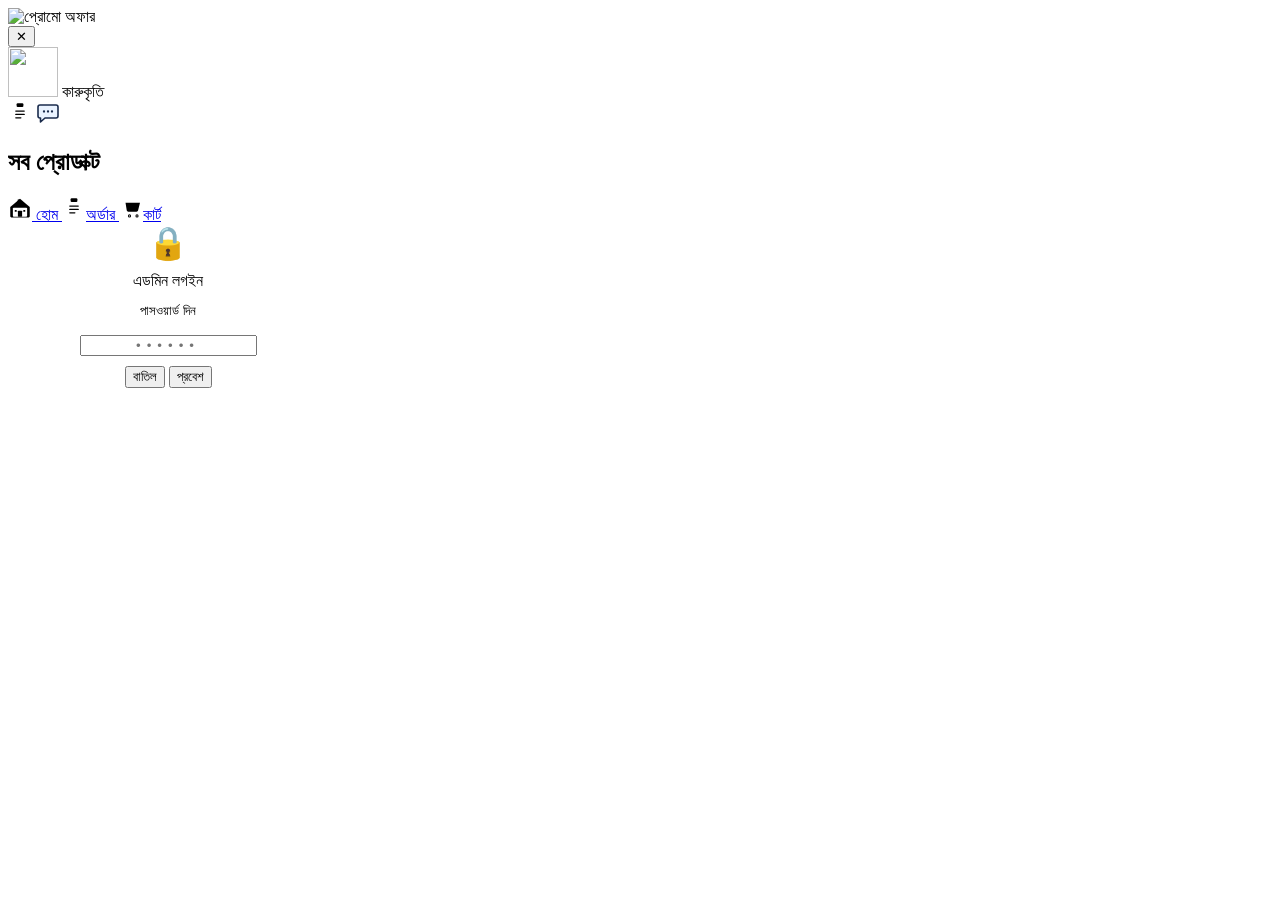
==== index.html @ 40eb244e "Add files via upload" ====
<!DOCTYPE html>
<html lang="bn">
<head>
<meta charset="UTF-8">
<meta name="viewport" content="width=device-width, initial-scale=1.0, maximum-scale=1.0">
<title>কারুকৃতি-Karukriti</title>
<link rel="stylesheet" href="css/main.css?v=2">
<link href="https://fonts.googleapis.com/css2?family=Hind+Siliguri:wght@400;500;600;700;800&display=swap" rel="stylesheet">
</head>
<body>

<!-- Promo Popup (অ্যাডমিন থেকে অন/অফ করা যায়) -->
<div class="promo-overlay" id="promoOverlay">
  <div class="promo-box">
    <img id="promoImage" src="" alt="প্রোমো অফার">
    <div class="promo-title" id="promoTitleText"></div>
    <button class="promo-close" id="promoCloseBtn" aria-label="বন্ধ করুন">✕</button>
  </div>
</div>

<header class="site-header">
  <div class="logo-wrap" id="logoTap">
    <img src="https://i.supaimg.com/606b7b58-c162-4705-9479-19885bc7cb5c/8ec7f67d-e384-4165-bc92-0b45e31358fc.png" width="50" height="50">
    <span class="logo-text" id="siteNameLabel"> কারুকৃতি </span>
  </div>
  <div class="header-icons">
    <a href="pages/orders.html" class="icon-btn" aria-label="আমার অর্ডার"><svg viewBox="0 0 32 32" width="24" height="24">
  <rect x="6" y="5.5" width="20" height="24" rx="2.2" fill="#fff" stroke="var(--primary-dark)" stroke-width="1.6"/>
  <rect x="11.5" y="3" width="9" height="5" rx="1.4" fill="var(--accent)" stroke="var(--primary-dark)" stroke-width="1.4"/>
  <rect x="9.5" y="12.5" width="13" height="1.8" rx="0.9" fill="var(--border)"/>
  <rect x="9.5" y="17" width="13" height="1.8" rx="0.9" fill="var(--border)"/>
  <rect x="9.5" y="21.5" width="8.5" height="1.8" rx="0.9" fill="var(--border)"/>
  <path d="M18.5 22.3 l2.2 2.2 l4.3-4.6" fill="none" stroke="var(--primary)" stroke-width="2" stroke-linecap="round" stroke-linejoin="round"/>
</svg></a>
    <a href="pages/chats.html" class="icon-btn" aria-label="কার্ট">
 <svg viewBox="0 0 24 24" width="24" height="24" xmlns="http://www.w3.org/2000/svg">
  <path d="M4 4 h16 a2 2 0 0 1 2 2 v9 a2 2 0 0 1-2 2 H9 l-4.5 4 V17 H4 a2 2 0 0 1-2-2 V6 a2 2 0 0 1 2-2 Z"
        fill="var(--accent-light, #eaf3ff)" stroke="var(--primary-dark, #1a2b4c)" stroke-width="1.6" stroke-linejoin="round"/>
  <circle cx="8" cy="10.5" r="1.15" fill="var(--primary-dark, #1a2b4c)"/>
  <circle cx="12" cy="10.5" r="1.15" fill="var(--primary-dark, #1a2b4c)"/>
  <circle cx="16" cy="10.5" r="1.15" fill="var(--primary-dark, #1a2b4c)"/>
</svg>
      <span class="cart-badge" style="display:none;">0</span>
    </a>
  </div>
</header>

<!-- Banner Slider -->
<div class="banner-slider" id="bannerSlider">
  <div class="banner-track" id="bannerTrack"></div>
  <div class="banner-dots" id="bannerDots"></div>
</div>

<!-- Categories -->
<div class="category-scroll" id="categoryScroll"></div>

<!-- Products -->
<div class="section-heading">
  <h2 id="productsHeading">সব প্রোডাক্ট</h2>
</div>
<div class="product-grid" id="productGrid">
  <div class="spinner"></div>
</div>

<!-- Bottom Nav -->
<nav class="bottom-nav">
  <a href="index.html" class="nav-item active">
    <span class="nav-icon"><!-- হোম আইকন -->
<svg viewBox="0 0 32 32" width="24" height="24">
  <path d="M16 3.5 L29 14.5 V27 a1.5 1.5 0 0 1-1.5 1.5 H4.5 A1.5 1.5 0 0 1 3 27 V14.5 Z" fill="var(--accent-light)" stroke="var(--primary-dark)" stroke-width="1.6" stroke-linejoin="round"/>
  <rect x="6.5" y="15.5" width="19" height="12" rx="1.2" fill="#fff" stroke="var(--primary-dark)" stroke-width="1.4"/>
  <rect x="13.2" y="19.5" width="5.6" height="8" rx="0.8" fill="var(--primary)" stroke="var(--primary-dark)" stroke-width="1.2"/>
  <circle cx="17.6" cy="23.4" r="0.65" fill="var(--accent-light)"/>
  <rect x="9" y="18.5" width="2.6" height="2.6" rx="0.4" fill="var(--accent)"/>
  <rect x="20.4" y="18.5" width="2.6" height="2.6" rx="0.4" fill="var(--accent)"/>
  <path d="M13 4.6 h3.2 v3.6 h-3.2 z" fill="var(--primary-dark)"/>
</svg>

<!-- অর্ডার আইকন -->
</span><span>হোম</span>
  </a>
  <a href="pages/orders.html" class="nav-item">
    <span class="nav-icon"><svg viewBox="0 0 32 32" width="24" height="24">
  <rect x="6" y="5.5" width="20" height="24" rx="2.2" fill="#fff" stroke="var(--primary-dark)" stroke-width="1.6"/>
  <rect x="11.5" y="3" width="9" height="5" rx="1.4" fill="var(--accent)" stroke="var(--primary-dark)" stroke-width="1.4"/>
  <rect x="9.5" y="12.5" width="13" height="1.8" rx="0.9" fill="var(--border)"/>
  <rect x="9.5" y="17" width="13" height="1.8" rx="0.9" fill="var(--border)"/>
  <rect x="9.5" y="21.5" width="8.5" height="1.8" rx="0.9" fill="var(--border)"/>
  <path d="M18.5 22.3 l2.2 2.2 l4.3-4.6" fill="none" stroke="var(--primary)" stroke-width="2" stroke-linecap="round" stroke-linejoin="round"/>
</svg></span><span>অর্ডার</span>
  </a>
  <a href="pages/cart.html" class="nav-item">
    <span class="nav-icon"><svg viewBox="0 0 32 32" width="24" height="24">
  <path d="M4 5 h3.6 l1.1 4" fill="none" stroke="var(--primary-dark)" stroke-width="1.8" stroke-linecap="round" stroke-linejoin="round"/>
  <path d="M8.7 9 h19.3 l-2.6 10.4 a2 2 0 0 1-1.94 1.5 H12.3 a2 2 0 0 1-1.94-1.52 Z" fill="var(--accent-light)" stroke="var(--primary-dark)" stroke-width="1.6" stroke-linejoin="round"/>
  <path d="M11.6 12.5 h16" stroke="var(--primary-dark)" stroke-width="1.1" opacity="0.35"/>
  <circle cx="14" cy="26.5" r="2.1" fill="var(--primary-dark)"/>
  <circle cx="24" cy="26.5" r="2.1" fill="var(--primary-dark)"/>
  <circle cx="14" cy="26.5" r="0.7" fill="#fff"/>
  <circle cx="24" cy="26.5" r="0.7" fill="#fff"/>
</svg></span><span>কার্ট</span>
  </a>
</nav>

<!-- Admin secret login modal -->
<div class="modal-overlay center" id="adminModal">
  <div class="modal-sheet" style="max-width:320px; text-align:center;">
    <div class="modal-handle"></div>
    <div style="font-size:32px; margin-bottom:10px;">🔒</div>
    <div class="modal-title">এডমিন লগইন</div>
    <p class="text-muted" style="font-size:13px; margin-bottom:16px;">পাসওয়ার্ড দিন</p>
    <input type="password" class="form-input pin-input" id="adminPinInput" maxlength="10" placeholder="••••••" style="text-align:center; letter-spacing:6px;">
    <div class="login-error" id="adminPinError"></div>
    <div class="flex gap-8" style="margin-top:10px;">
      <button class="btn btn-outline btn-block" id="adminCancelBtn">বাতিল</button>
      <button class="btn btn-primary btn-block" id="adminSubmitBtn">প্রবেশ</button>
    </div>
  </div>
</div>

<script type="module" src="js/home.js?v=2"></script>
</body>
</html>
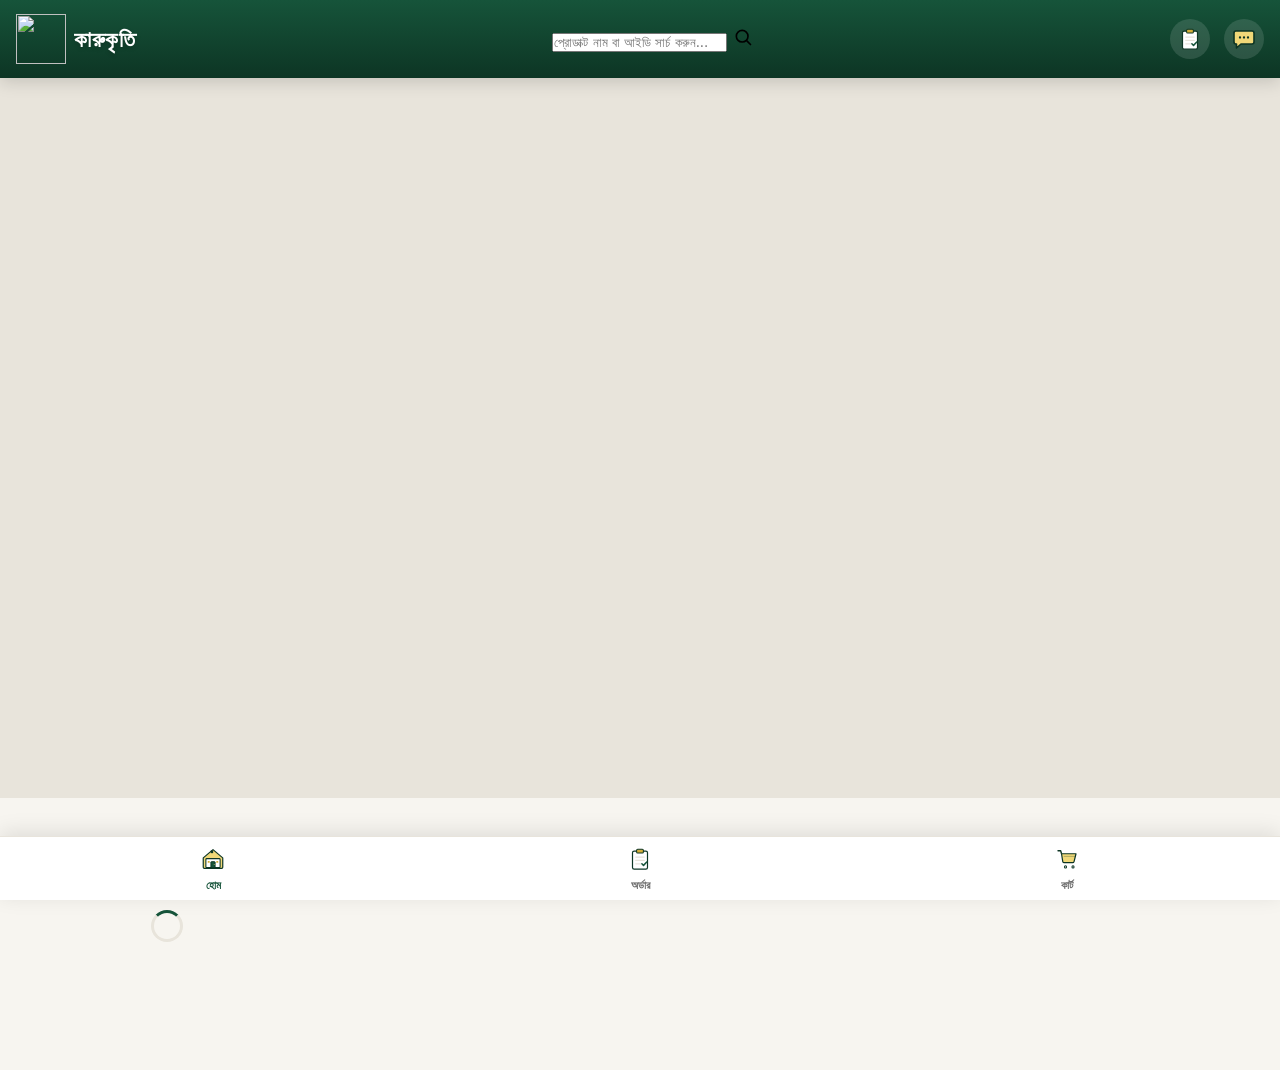
==== commit e302ad1a: "Update index.html" ====
--- a/index.html
+++ b/index.html
@@ -22,6 +22,15 @@
   <div class="logo-wrap" id="logoTap">
     <img src="https://i.supaimg.com/606b7b58-c162-4705-9479-19885bc7cb5c/8ec7f67d-e384-4165-bc92-0b45e31358fc.png" width="50" height="50">
     <span class="logo-text" id="siteNameLabel"> কারুকৃতি </span>
+  </div>
+  <div class="header-search" id="headerSearch">
+    <input type="text" id="productSearchInput" placeholder="প্রোডাক্ট নাম বা আইডি সার্চ করুন..." autocomplete="off">
+    <button type="button" class="search-toggle-btn" id="searchToggleBtn" aria-label="সার্চ">
+      <svg viewBox="0 0 24 24" width="20" height="20" fill="none" xmlns="http://www.w3.org/2000/svg">
+        <circle cx="11" cy="11" r="7" stroke="currentColor" stroke-width="2"/>
+        <path d="M21 21 L16.65 16.65" stroke="currentColor" stroke-width="2" stroke-linecap="round"/>
+      </svg>
+    </button>
   </div>
   <div class="header-icons">
     <a href="pages/orders.html" class="icon-btn" aria-label="আমার অর্ডার"><svg viewBox="0 0 32 32" width="24" height="24">
@@ -120,4 +129,4 @@
 
 <script type="module" src="js/home.js?v=2"></script>
 </body>
-</html>+</html>
--- a/css/main.css
+++ b/css/main.css
@@ -0,0 +1,404 @@
+/* ==========================================================================
+   MAIN STYLESHEET — সব পেজে শেয়ার হবে
+   ডিজাইন সিস্টেম: থ্রিডি কার্ড, প্রিমিয়াম কালার, মোবাইল ফার্স্ট
+   ========================================================================== */
+
+:root {
+  --primary: #16543a;
+  --primary-light: #1f7a54;
+  --primary-dark: #0d3524;
+  --accent: #d4af37;
+  --accent-light: #f0d878;
+  --bg: #f7f5f0;
+  --surface: #ffffff;
+  --text: #1a1a1a;
+  --text-muted: #6b6b6b;
+  --danger: #c0392b;
+  --success: #1f7a54;
+  --border: #e8e4db;
+  --radius: 16px;
+  --radius-sm: 10px;
+  --shadow-sm: 0 2px 8px rgba(22,84,58,0.08);
+  --shadow-md: 0 8px 24px rgba(22,84,58,0.12), 0 2px 6px rgba(0,0,0,0.06);
+  --shadow-lg: 0 20px 48px rgba(22,84,58,0.18), 0 6px 16px rgba(0,0,0,0.08);
+  --shadow-inset: inset 0 1px 2px rgba(255,255,255,0.6), inset 0 -2px 4px rgba(0,0,0,0.06);
+}
+
+* { margin: 0; padding: 0; box-sizing: border-box; }
+
+html { scroll-behavior: smooth; }
+
+body {
+  font-family: 'Hind Siliguri', 'Segoe UI', system-ui, sans-serif;
+  background: var(--bg);
+  color: var(--text);
+  padding-bottom: 72px;
+  -webkit-tap-highlight-color: transparent;
+}
+
+img { max-width: 100%; display: block; }
+a { text-decoration: none; color: inherit; }
+button { font-family: inherit; cursor: pointer; border: none; background: none; }
+input, select, textarea { font-family: inherit; }
+
+/* ---------- Header ---------- */
+.site-header {
+  position: sticky; top: 0; z-index: 100;
+  background: linear-gradient(180deg, var(--primary) 0%, var(--primary-dark) 100%);
+  padding: 14px 16px;
+  display: flex; align-items: center; justify-content: space-between;
+  box-shadow: 0 4px 16px rgba(0,0,0,0.15);
+}
+
+.logo-wrap {
+  display: flex; align-items: center; gap: 8px;
+  user-select: none; -webkit-user-select: none;
+}
+
+.logo-text {
+  font-size: 22px; font-weight: 800; color: #fff;
+  letter-spacing: 0.5px;
+  text-shadow: 0 2px 4px rgba(0,0,0,0.2);
+}
+
+.logo-icon {
+  width: 36px; height: 36px; border-radius: 10px;
+  background: linear-gradient(145deg, var(--accent-light), var(--accent));
+  display: flex; align-items: center; justify-content: center;
+  font-size: 18px;
+  box-shadow: var(--shadow-md), var(--shadow-inset);
+  transition: transform 0.15s;
+}
+.logo-icon:active { transform: scale(0.92); }
+
+.header-icons { display: flex; gap: 14px; align-items: center; }
+.icon-btn {
+  position: relative;
+  width: 40px; height: 40px; border-radius: 50%;
+  display: flex; align-items: center; justify-content: center;
+  background: rgba(255,255,255,0.12);
+  color: #fff; font-size: 18px;
+  transition: background 0.15s, transform 0.15s;
+}
+.icon-btn:active { transform: scale(0.9); background: rgba(255,255,255,0.22); }
+.cart-badge {
+  position: absolute; top: -2px; right: -2px;
+  background: var(--accent); color: var(--primary-dark);
+  font-size: 10px; font-weight: 800;
+  min-width: 18px; height: 18px; border-radius: 9px;
+  display: flex; align-items: center; justify-content: center;
+  padding: 0 4px;
+  box-shadow: 0 2px 4px rgba(0,0,0,0.3);
+}
+
+/* ---------- Banner Slider ---------- */
+.banner-slider {
+  position: relative;
+  width: 100%; aspect-ratio: 16 / 9;
+  overflow: hidden;
+  background: var(--border);
+}
+.banner-track {
+  display: flex; height: 100%;
+  transition: transform 0.5s cubic-bezier(0.65, 0, 0.35, 1);
+}
+.banner-slide { min-width: 100%; height: 100%; }
+.banner-slide img { width: 100%; height: 100%; object-fit: cover; }
+.banner-dots {
+  position: absolute; bottom: 12px; left: 50%; transform: translateX(-50%);
+  display: flex; gap: 6px;
+}
+.banner-dot {
+  width: 7px; height: 7px; border-radius: 50%;
+  background: rgba(255,255,255,0.5);
+  box-shadow: 0 1px 3px rgba(0,0,0,0.3);
+  transition: all 0.25s;
+}
+.banner-dot.active { background: #fff; width: 20px; border-radius: 4px; }
+
+/* ---------- Categories ---------- */
+.category-scroll {
+  display: flex; gap: 12px; overflow-x: auto;
+  padding: 16px; scrollbar-width: none;
+}
+.category-scroll::-webkit-scrollbar { display: none; }
+.category-chip {
+  flex-shrink: 0;
+  display: flex; flex-direction: column; align-items: center; gap: 6px;
+  padding: 10px 16px;
+  background: var(--surface);
+  border-radius: var(--radius-sm);
+  box-shadow: var(--shadow-sm);
+  transition: transform 0.15s, box-shadow 0.15s;
+  min-width: 76px;
+}
+.category-chip.active {
+  background: linear-gradient(145deg, var(--primary-light), var(--primary));
+  color: #fff;
+  box-shadow: var(--shadow-md);
+}
+.category-chip:active { transform: scale(0.94); }
+.category-chip .cat-name { font-size: 12px; font-weight: 600; white-space: nowrap; }
+
+/* ---------- Category Icon (fixed size box — emoji / HTML / SVG / image link সবই এই সাইজে ফিট হবে) ---------- */
+.cat-icon-box {
+  width: 40px; height: 40px;
+  display: flex; align-items: center; justify-content: center;
+  overflow: hidden; font-size: 24px; line-height: 1;
+}
+.cat-icon-box img { width: 100%; height: 100%; object-fit: contain; }
+.cat-icon-box svg { width: 100%; height: 100%; display: block; }
+.cat-icon-box.lg { width: 56px; height: 56px; font-size: 30px; flex-shrink: 0; }
+
+/* ---------- Promo Popup (হোমপেজে লোড হওয়ার সাথে সাথে দেখাবে) ---------- */
+.promo-overlay {
+  position: fixed; inset: 0; background: rgba(0,0,0,0.65);
+  display: flex; align-items: center; justify-content: center;
+  z-index: 500; opacity: 0; pointer-events: none;
+  transition: opacity 0.3s; padding: 24px;
+}
+.promo-overlay.show { opacity: 1; pointer-events: auto; }
+.promo-box {
+  position: relative; border-radius: 18px; overflow: hidden;
+  box-shadow: var(--shadow-lg);
+  transform: scale(0.9); transition: transform 0.3s cubic-bezier(0.34,1.56,0.64,1);
+  max-width: 92vw; max-height: 82vh;
+}
+.promo-overlay.show .promo-box { transform: scale(1); }
+.promo-box img {
+  display: block; max-width: 92vw; max-height: 82vh;
+  width: auto; height: auto;
+}
+.promo-title {
+  position: absolute; left: 0; right: 0; bottom: 0;
+  padding: 18px 16px 14px;
+  background: linear-gradient(to top, rgba(0,0,0,0.78), rgba(0,0,0,0));
+  color: #fff; font-weight: 800; font-size: 16px;
+  text-shadow: 0 2px 4px rgba(0,0,0,0.4);
+}
+.promo-close {
+  position: absolute; top: 8px; right: 8px;
+  width: 32px; height: 32px; border-radius: 50%;
+  background: rgba(0,0,0,0.55); color: #fff;
+  display: flex; align-items: center; justify-content: center;
+  font-size: 16px; opacity: 0; pointer-events: none;
+  transition: opacity 0.25s;
+}
+.promo-close.visible { opacity: 1; pointer-events: auto; }
+
+/* ---------- Section heading ---------- */
+.section-heading {
+  display: flex; align-items: center; justify-content: space-between;
+  padding: 8px 16px 12px;
+}
+.section-heading h2 { font-size: 17px; font-weight: 800; color: var(--primary-dark); }
+.section-heading .see-all { font-size: 13px; color: var(--primary-light); font-weight: 600; }
+
+/* ---------- Product Grid ---------- */
+.product-grid {
+  display: grid; grid-template-columns: repeat(2, 1fr);
+  gap: 14px; padding: 0 16px 16px;
+}
+@media (min-width: 640px) {
+  .product-grid { grid-template-columns: repeat(3, 1fr); }
+}
+@media (min-width: 900px) {
+  .product-grid { grid-template-columns: repeat(4, 1fr); }
+}
+
+.product-card {
+  background: var(--surface);
+  border-radius: var(--radius);
+  overflow: hidden;
+  box-shadow: var(--shadow-sm);
+  transition: transform 0.2s cubic-bezier(0.34, 1.56, 0.64, 1), box-shadow 0.2s;
+  position: relative;
+}
+.product-card:active { transform: scale(0.96) translateY(2px); box-shadow: var(--shadow-sm); }
+.product-card:hover { box-shadow: var(--shadow-lg); transform: translateY(-3px); }
+
+.product-card .img-wrap {
+  width: 100%; aspect-ratio: 1; overflow: hidden;
+  background: var(--border);
+  position: relative;
+}
+.product-card .img-wrap img {
+  width: 100%; height: 100%; object-fit: cover;
+  transition: transform 0.35s;
+}
+.product-card:hover .img-wrap img { transform: scale(1.06); }
+
+.discount-badge {
+  position: absolute; top: 8px; left: 8px;
+  background: var(--danger); color: #fff;
+  font-size: 10px; font-weight: 800;
+  padding: 3px 7px; border-radius: 6px;
+  box-shadow: 0 2px 6px rgba(192,57,43,0.4);
+}
+.stock-badge {
+  position: absolute; inset: 0;
+  background: rgba(0,0,0,0.55);
+  color: #fff; font-weight: 700; font-size: 13px;
+  display: flex; align-items: center; justify-content: center;
+}
+
+.product-info { padding: 10px 12px 12px; }
+.product-name {
+  font-size: 13.5px; font-weight: 600; line-height: 1.35;
+  display: -webkit-box; -webkit-line-clamp: 2; -webkit-box-orient: vertical;
+  overflow: hidden; min-height: 36px;
+}
+.price-row { display: flex; align-items: baseline; gap: 6px; margin-top: 6px; }
+.price-now { font-size: 15px; font-weight: 800; color: var(--primary-dark); }
+.price-old { font-size: 12px; color: var(--text-muted); text-decoration: line-through; }
+
+/* ---------- Buttons ---------- */
+.btn {
+  display: inline-flex; align-items: center; justify-content: center; gap: 8px;
+  padding: 14px 20px;
+  border-radius: 14px;
+  font-weight: 700; font-size: 15px;
+  box-shadow: var(--shadow-md);
+  transition: transform 0.15s, box-shadow 0.15s;
+  min-height: 48px;
+}
+.btn:active { transform: scale(0.97); box-shadow: var(--shadow-sm); }
+.btn-primary {
+  background: linear-gradient(145deg, var(--primary-light), var(--primary-dark));
+  color: #fff;
+}
+.btn-accent {
+  background: linear-gradient(145deg, var(--accent-light), var(--accent));
+  color: var(--primary-dark);
+}
+.btn-outline {
+  background: var(--surface); color: var(--primary);
+  border: 2px solid var(--primary);
+  box-shadow: var(--shadow-sm);
+}
+.btn-danger { background: linear-gradient(145deg, #e0574a, var(--danger)); color: #fff; }
+.btn-block { width: 100%; }
+.btn-sm { padding: 8px 14px; font-size: 13px; min-height: 36px; border-radius: 10px; }
+.btn:disabled { opacity: 0.5; pointer-events: none; }
+
+/* ---------- Bottom Nav ---------- */
+.bottom-nav {
+  position: fixed; bottom: 0; left: 0; right: 0; z-index: 100;
+  background: var(--surface);
+  display: flex;
+  box-shadow: 0 -4px 20px rgba(0,0,0,0.1);
+  border-top: 1px solid var(--border);
+  padding-bottom: env(safe-area-inset-bottom);
+}
+.nav-item {
+  flex: 1; display: flex; flex-direction: column; align-items: center; gap: 3px;
+  padding: 10px 4px 8px;
+  color: var(--text-muted); font-size: 11px; font-weight: 600;
+  transition: color 0.15s;
+}
+.nav-item.active { color: var(--primary); }
+.nav-item .nav-icon { font-size: 20px; }
+
+/* ---------- Forms ---------- */
+.form-group { margin-bottom: 16px; }
+.form-label { display: block; font-size: 13px; font-weight: 700; margin-bottom: 6px; color: var(--text); }
+.form-input, .form-select, .form-textarea {
+  width: 100%; padding: 13px 14px;
+  border: 1.5px solid var(--border); border-radius: var(--radius-sm);
+  font-size: 14.5px; background: var(--surface);
+  transition: border-color 0.15s, box-shadow 0.15s;
+}
+.form-input:focus, .form-select:focus, .form-textarea:focus {
+  outline: none; border-color: var(--primary-light);
+  box-shadow: 0 0 0 3px rgba(31,122,84,0.12);
+}
+.form-textarea { resize: vertical; min-height: 80px; }
+
+.payment-option {
+  display: flex; align-items: center; gap: 12px;
+  padding: 14px; border: 1.5px solid var(--border); border-radius: var(--radius-sm);
+  margin-bottom: 10px; transition: all 0.15s;
+}
+.payment-option.selected {
+  border-color: var(--primary); background: rgba(31,122,84,0.06);
+  box-shadow: var(--shadow-sm);
+}
+.payment-option input[type="radio"] { width: 20px; height: 20px; accent-color: var(--primary); }
+
+/* ---------- Card / Surface generic ---------- */
+.surface-card {
+  background: var(--surface); border-radius: var(--radius);
+  box-shadow: var(--shadow-sm); padding: 16px;
+}
+
+/* ---------- Toast ---------- */
+.toast {
+  position: fixed; bottom: 88px; left: 50%; transform: translateX(-50%) translateY(20px);
+  background: var(--primary-dark); color: #fff;
+  padding: 12px 22px; border-radius: 30px;
+  font-size: 14px; font-weight: 600;
+  box-shadow: var(--shadow-lg);
+  opacity: 0; pointer-events: none; transition: all 0.3s;
+  z-index: 300; white-space: nowrap;
+}
+.toast.show { opacity: 1; transform: translateX(-50%) translateY(0); }
+
+/* ---------- Loading ---------- */
+.spinner {
+  width: 32px; height: 32px; border-radius: 50%;
+  border: 3px solid var(--border); border-top-color: var(--primary);
+  animation: spin 0.8s linear infinite; margin: 40px auto;
+}
+@keyframes spin { to { transform: rotate(360deg); } }
+
+.empty-state {
+  text-align: center; padding: 60px 20px; color: var(--text-muted);
+}
+.empty-state .emoji { font-size: 48px; margin-bottom: 12px; }
+
+/* ---------- Modal ---------- */
+.modal-overlay {
+  position: fixed; inset: 0; background: rgba(0,0,0,0.5);
+  display: flex; align-items: flex-end; justify-content: center;
+  z-index: 400; opacity: 0; pointer-events: none; transition: opacity 0.25s;
+}
+.modal-overlay.show { opacity: 1; pointer-events: auto; }
+.modal-overlay.center { align-items: center; padding: 20px; }
+.modal-sheet {
+  background: var(--surface); width: 100%; max-width: 480px;
+  border-radius: 20px 20px 0 0;
+  padding: 20px; max-height: 85vh; overflow-y: auto;
+  transform: translateY(100%); transition: transform 0.3s cubic-bezier(0.32,0.72,0,1);
+}
+.modal-overlay.show .modal-sheet { transform: translateY(0); }
+.modal-overlay.center .modal-sheet { border-radius: 20px; transform: scale(0.9); }
+.modal-overlay.center.show .modal-sheet { transform: scale(1); }
+.modal-handle {
+  width: 40px; height: 4px; background: var(--border); border-radius: 2px;
+  margin: 0 auto 16px;
+}
+.modal-title { font-size: 18px; font-weight: 800; margin-bottom: 4px; }
+
+/* ---------- Container ---------- */
+.container { max-width: 1100px; margin: 0 auto; }
+.page-pad { padding: 16px; }
+
+/* ---------- Sticky bottom bar (product detail, checkout) ---------- */
+.sticky-bar {
+  position: fixed; bottom: 0; left: 0; right: 0; z-index: 90;
+  background: var(--surface); padding: 12px 16px;
+  padding-bottom: calc(12px + env(safe-area-inset-bottom));
+  box-shadow: 0 -6px 20px rgba(0,0,0,0.1);
+  display: flex; gap: 10px; align-items: center;
+}
+
+/* ---------- Utility ---------- */
+.flex { display: flex; }
+.flex-col { display: flex; flex-direction: column; }
+.gap-8 { gap: 8px; } .gap-12 { gap: 12px; }
+.items-center { align-items: center; }
+.justify-between { justify-content: space-between; }
+.text-muted { color: var(--text-muted); }
+.mt-8 { margin-top: 8px; } .mt-16 { margin-top: 16px; } .mt-24 { margin-top: 24px; }
+.fade-in { animation: fadeIn 0.3s ease; }
+@keyframes fadeIn { from { opacity: 0; transform: translateY(8px); } to { opacity: 1; transform: translateY(0); } }
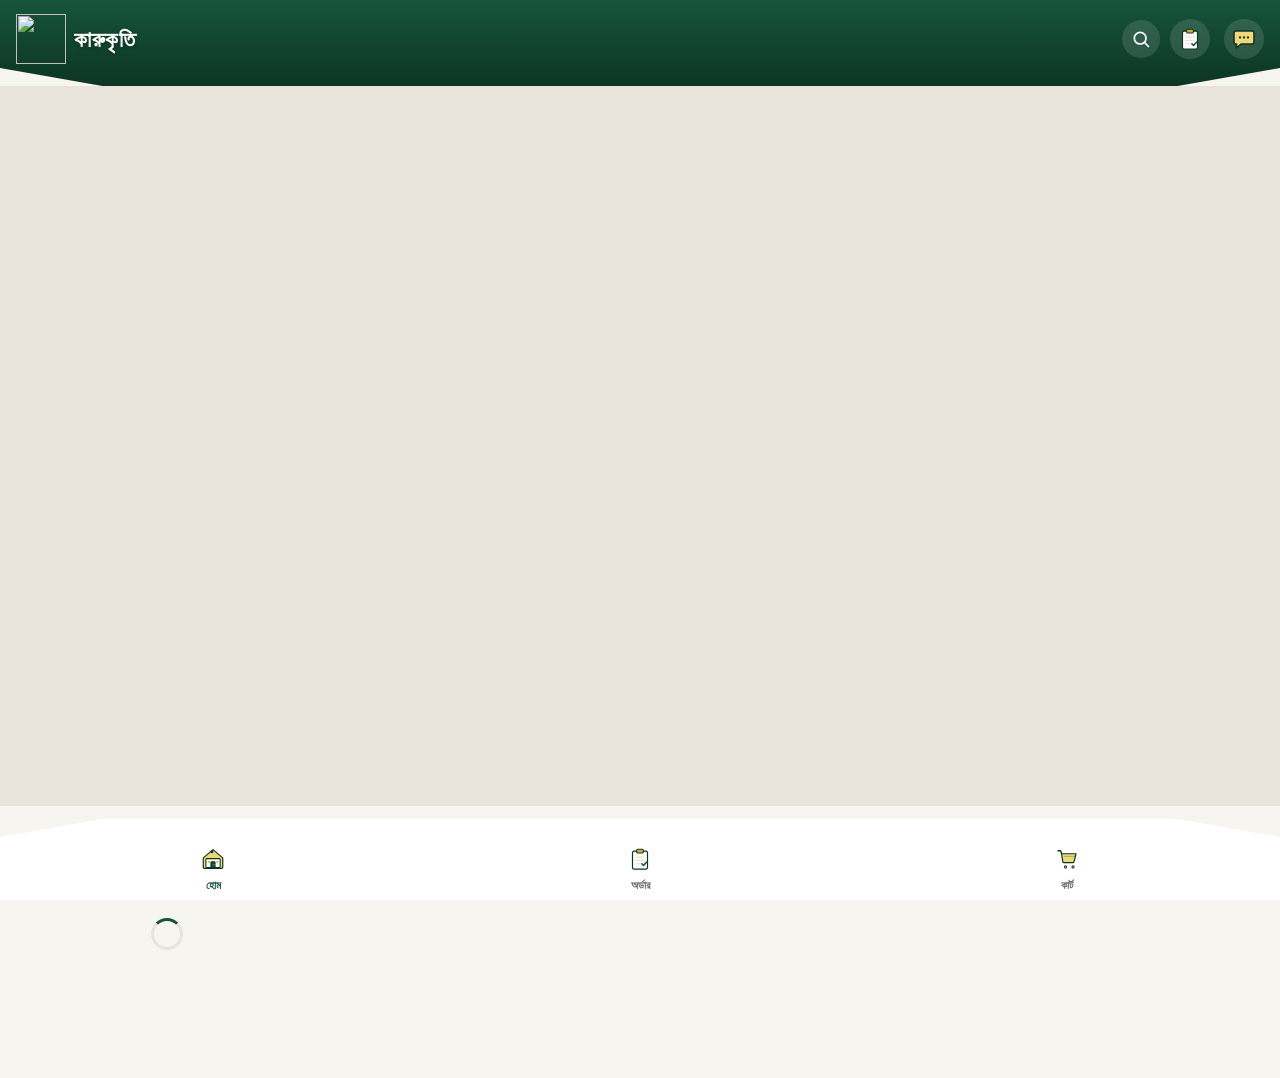
==== commit 60ec62dc: "Update CSS and JS file version in index.html" ====
--- a/index.html
+++ b/index.html
@@ -4,7 +4,7 @@
 <meta charset="UTF-8">
 <meta name="viewport" content="width=device-width, initial-scale=1.0, maximum-scale=1.0">
 <title>কারুকৃতি-Karukriti</title>
-<link rel="stylesheet" href="css/main.css?v=2">
+<link rel="stylesheet" href="css/main.css?v=3">
 <link href="https://fonts.googleapis.com/css2?family=Hind+Siliguri:wght@400;500;600;700;800&display=swap" rel="stylesheet">
 </head>
 <body>
@@ -127,6 +127,6 @@
   </div>
 </div>
 
-<script type="module" src="js/home.js?v=2"></script>
+<script type="module" src="js/home.js?v=3"></script>
 </body>
 </html>
--- a/css/main.css
+++ b/css/main.css
@@ -45,9 +45,17 @@
 .site-header {
   position: sticky; top: 0; z-index: 100;
   background: linear-gradient(180deg, var(--primary) 0%, var(--primary-dark) 100%);
-  padding: 14px 16px;
-  display: flex; align-items: center; justify-content: space-between;
+  padding: 14px 16px 22px;
+  display: flex; align-items: center; justify-content: space-between; gap: 10px;
   box-shadow: 0 4px 16px rgba(0,0,0,0.15);
+  /* কানের ডিজাইনের মতো দুই পাশ বাঁকিয়ে উপরে তোলা শেপ */
+  clip-path: polygon(
+    0% 0%, 100% 0%,
+    100% calc(100% - 18px),
+    92% 100%,
+    8% 100%,
+    0% calc(100% - 18px)
+  );
 }
 
 .logo-wrap {
@@ -70,6 +78,46 @@
   transition: transform 0.15s;
 }
 .logo-icon:active { transform: scale(0.92); }
+
+/* ---------- Header Search (লোগো ও আইকনের মাঝে, ক্লিকে বড় হয়) ---------- */
+.header-search {
+  flex: 1;
+  display: flex; align-items: center; justify-content: flex-end;
+  min-width: 40px;
+  position: relative;
+}
+.header-search input {
+  width: 0; opacity: 0;
+  height: 38px;
+  border-radius: 19px;
+  border: none;
+  padding: 0;
+  font-size: 14px;
+  background: rgba(255,255,255,0.95);
+  color: var(--text);
+  box-shadow: var(--shadow-sm);
+  transition: width 0.28s ease, opacity 0.2s ease, padding 0.28s ease, margin 0.28s ease;
+  pointer-events: none;
+}
+.header-search.expanded {
+  flex: 1;
+}
+.header-search.expanded input {
+  width: 100%;
+  opacity: 1;
+  padding: 0 14px;
+  margin-right: 8px;
+  pointer-events: auto;
+}
+.search-toggle-btn {
+  flex-shrink: 0;
+  width: 38px; height: 38px; border-radius: 50%;
+  display: flex; align-items: center; justify-content: center;
+  background: rgba(255,255,255,0.12);
+  color: #fff;
+  transition: background 0.15s, transform 0.15s;
+}
+.search-toggle-btn:active { transform: scale(0.9); background: rgba(255,255,255,0.22); }
 
 .header-icons { display: flex; gap: 14px; align-items: center; }
 .icon-btn {
@@ -287,8 +335,17 @@
   background: var(--surface);
   display: flex;
   box-shadow: 0 -4px 20px rgba(0,0,0,0.1);
-  border-top: 1px solid var(--border);
+  padding-top: 18px;
   padding-bottom: env(safe-area-inset-bottom);
+  /* হেডারের মতো একই কানের ডিজাইন, উপরের কোণা বাঁকানো */
+  clip-path: polygon(
+    0% 18px,
+    8% 0%,
+    92% 0%,
+    100% 18px,
+    100% 100%,
+    0% 100%
+  );
 }
 .nav-item {
   flex: 1; display: flex; flex-direction: column; align-items: center; gap: 3px;
